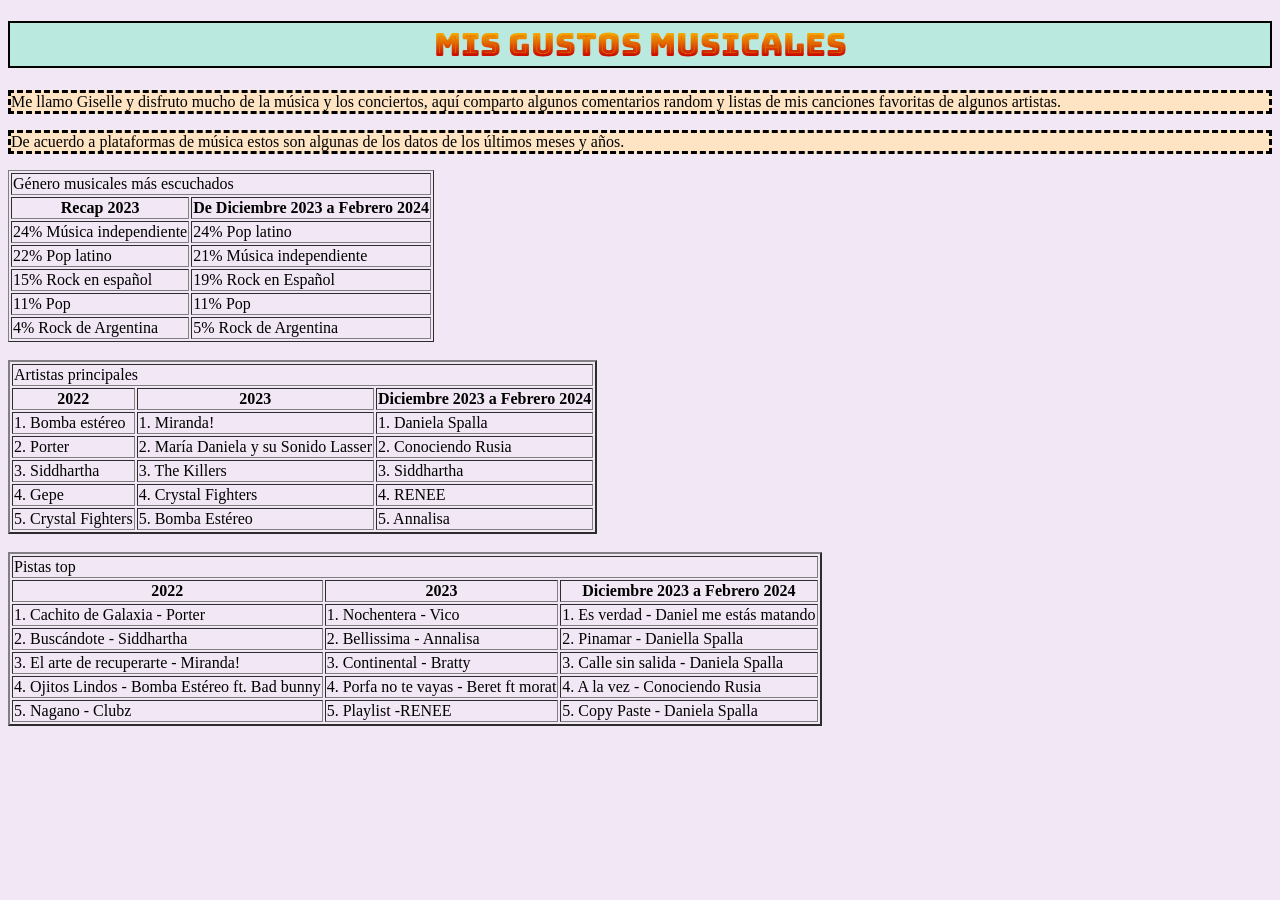
==== Gis.html @ 779d5517 "Personal Web Page 1" ====
<!DOCTYPE html>
<html lang="en">
<head>
    <meta charset="UTF-8">
    <meta name="viewport" content="width=device-width, initial-scale=1.0">
    <title>Page-Giselle</title>
    <link rel="stylesheet" href="./styles/styles.css">
    <link rel="preconnect" href="https://fonts.googleapis.com">
<link rel="preconnect" href="https://fonts.gstatic.com" crossorigin>
<link href="https://fonts.googleapis.com/css2?family=Bungee+Spice&display=swap" rel="stylesheet">
</head>
<body>
    <h1>Mis gustos musicales</h1>
    <p>
        Me llamo Giselle y disfruto mucho de la música y los conciertos, aquí comparto algunos comentarios random y listas de mis canciones favoritas de algunos artistas. 
    </p>
    
    <p>De acuerdo a plataformas de música estos son algunas de los datos de los últimos meses y años.</p>
    <table border="1">
        <thead>
            <tr>
                <td colspan="2">Género musicales más escuchados</th>
            </tr>
        </thead>
        <tbody>
            <tr>
                <th>Recap 2023</th>
                <th>De Diciembre 2023 a Febrero 2024</th>
            </tr>
            <tr>
                <td>24% Música independiente</td>
                <td>24% Pop latino</td>
            </tr>
            <tr>
                <td>22% Pop latino</td>
                <td>21% Música independiente</td>
            </tr>
            <tr>
                <td>15% Rock en español</td>
                <td>19% Rock en Español</td>
            </tr>
            <tr>
                <td>11% Pop</td>
                <td>11% Pop</td>
            </tr>
            <tr>
                <td>4% Rock de Argentina</td>
                <td> 5% Rock de Argentina</td>
            </tr>
        </tbody>
        
    </table>
    <br>

    <table border="2">
        <thead>
            <tr>
            <td colspan="3"> Artistas principales</td>
            </tr>
        
        </thead>
        <tbody>
            <tr>
            <th>2022</th>
            <th>2023</th>
            <th>Diciembre 2023 a Febrero 2024</th>
            </tr>
            <tr>
                <td>1. Bomba estéreo</td>
                <td>1. Miranda!</td>
                <td>1. Daniela Spalla</td>
            </tr>
            <tr>
                <td>2. Porter</td>
                <td>2. María Daniela y su Sonido Lasser</td>
                <td>2. Conociendo Rusia</td>
            </tr>
            <tr>
                <td>3. Siddhartha</td>
                <td>3. The Killers</td>
                <td>3. Siddhartha</td>
            </tr>
            <tr>
                <td>4. Gepe</td>
                <td>4. Crystal Fighters</td>
                <td>4. RENEE</td>
            </tr>
            <tr>
                <td>5. Crystal Fighters</td>
                <td>5. Bomba Estéreo</td>
                <td>5. Annalisa</td>
            </tr>
        </tbody>
        <tfoot></tfoot>
        </table>
        <br>
        
        <table border="2">
            <thead>
                <tr>
                <td colspan="3"> Pistas top</td>
                </tr>
            
            </thead>
            <tbody>
                <tr>
                <th>2022</th>
                <th>2023</th>
                <th>Diciembre 2023 a Febrero 2024</th>
                </tr>
                <tr>
                    <td>1. Cachito de Galaxia - Porter </td>
                    <td>1. Nochentera - Vico </td>
                    <td>1. Es verdad - Daniel me estás matando </td>
                </tr>
                <tr>
                    <td>2. Buscándote - Siddhartha </td>
                    <td>2. Bellissima - Annalisa </td>
                    <td>2. Pinamar - Daniella Spalla </td>
                </tr>
                <tr>
                    <td>3. El arte de recuperarte - Miranda! </td>
                    <td>3. Continental - Bratty </td>
                    <td>3. Calle sin salida - Daniela Spalla </td>
                </tr>
                <tr>
                    <td>4. Ojitos Lindos - Bomba Estéreo ft. Bad bunny</td>
                    <td>4. Porfa no te vayas - Beret ft morat </td>
                    <td>4. A la vez - Conociendo Rusia </td>
                </tr>
                <tr>
                    <td>5. Nagano - Clubz </td>
                    <td>5. Playlist -RENEE </td>
                    <td>5. Copy Paste - Daniela Spalla </td>
                </tr>
            </tbody>
            <tfoot></tfoot>




    </table>


    
</body>
</html>
---- styles/styles.css ----
h1{
    font-family: "Bungee Spice", sans-serif;
    text-align: center;
    background-color: rgb(186, 233, 223);
    border: 2px solid black;
}

body{
    background-color: rgb(241, 231, 245);
}

p{
    border-style:dashed;
    background-color: bisque;
}
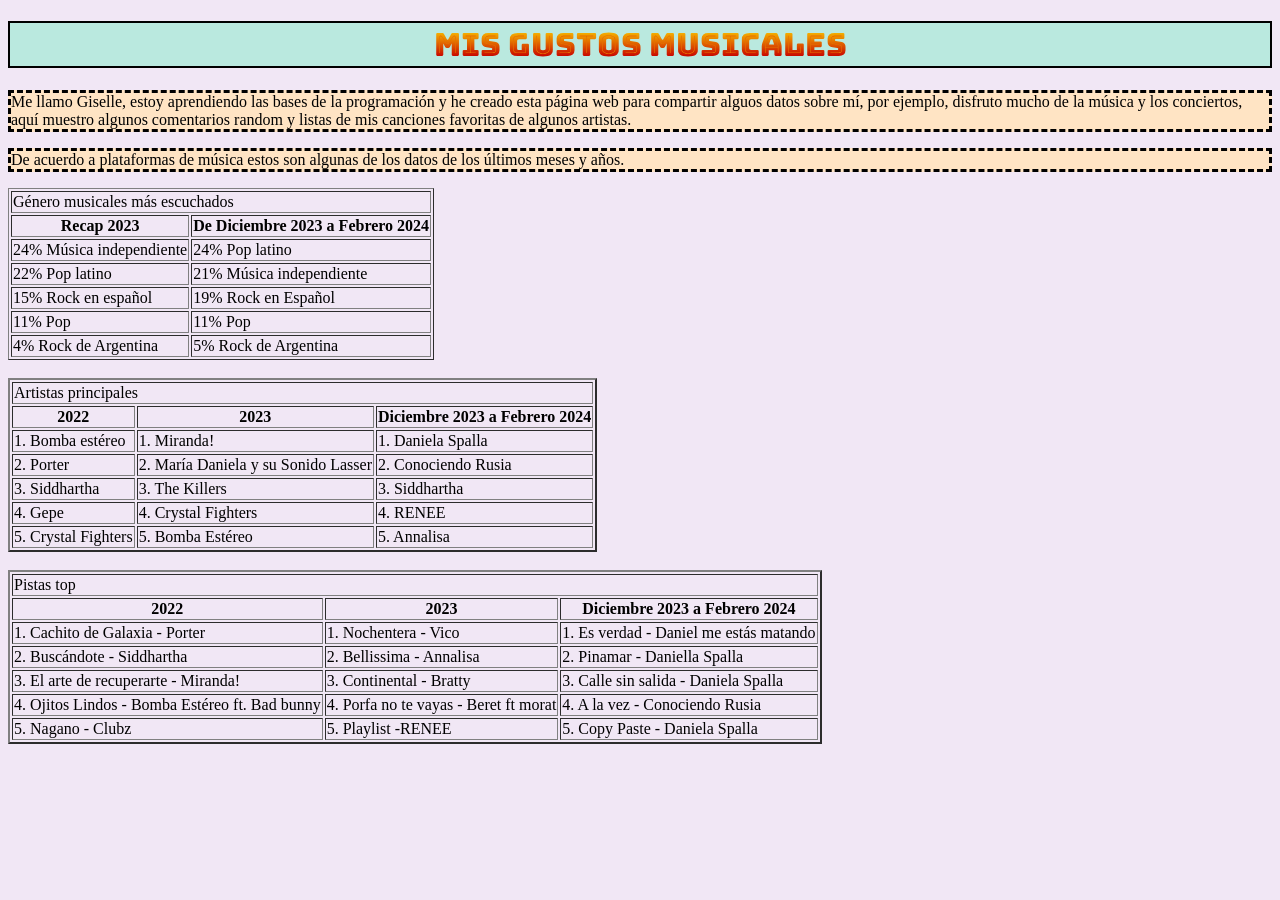
==== commit 6cfc1017: "Cambio inicio del párrafo" ====
--- a/Gis.html
+++ b/Gis.html
@@ -12,7 +12,7 @@
 <body>
     <h1>Mis gustos musicales</h1>
     <p>
-        Me llamo Giselle y disfruto mucho de la música y los conciertos, aquí comparto algunos comentarios random y listas de mis canciones favoritas de algunos artistas. 
+        Me llamo Giselle, estoy aprendiendo las bases de la programación y he creado esta página web para compartir alguos datos sobre mí, por ejemplo, disfruto mucho de la música y los conciertos, aquí muestro algunos comentarios random y listas de mis canciones favoritas de algunos artistas. 
     </p>
     
     <p>De acuerdo a plataformas de música estos son algunas de los datos de los últimos meses y años.</p>
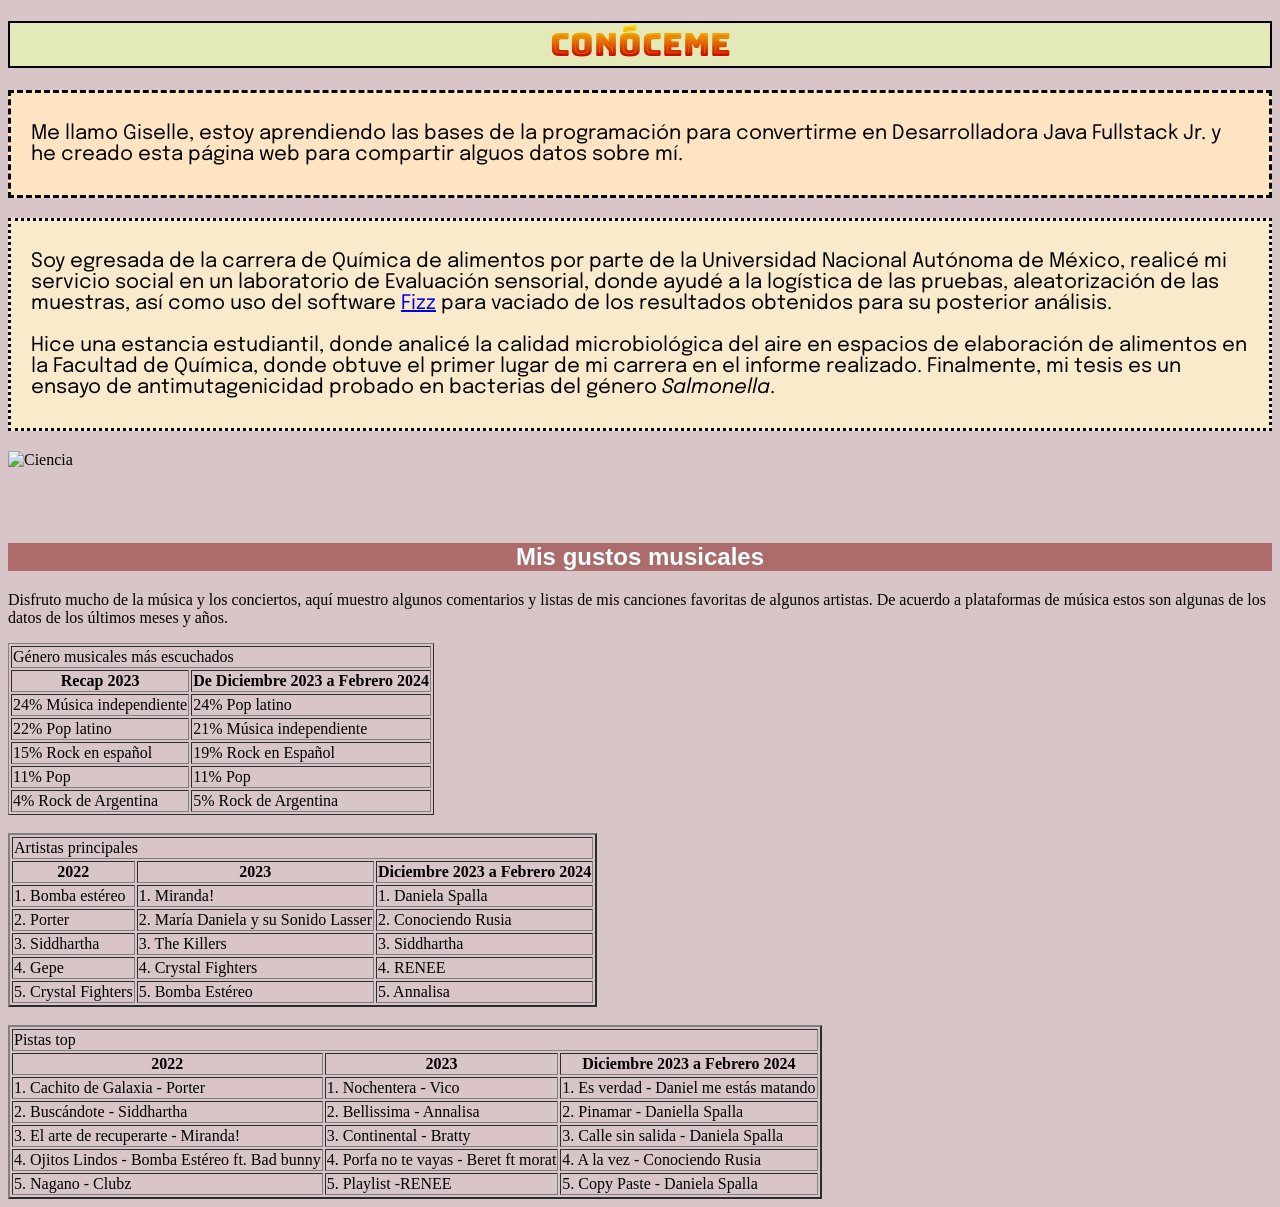
==== commit b0655d0d: "actualización datos" ====
--- a/Gis.html
+++ b/Gis.html
@@ -8,14 +8,37 @@
     <link rel="preconnect" href="https://fonts.googleapis.com">
 <link rel="preconnect" href="https://fonts.gstatic.com" crossorigin>
 <link href="https://fonts.googleapis.com/css2?family=Bungee+Spice&display=swap" rel="stylesheet">
+<link rel="preconnect" href="https://fonts.googleapis.com">
+<link rel="preconnect" href="https://fonts.gstatic.com" crossorigin>
+<link href="https://fonts.googleapis.com/css2?family=Epilogue:ital,wght@0,100..900;1,100..900&display=swap" rel="stylesheet">
 </head>
 <body>
-    <h1>Mis gustos musicales</h1>
-    <p>
-        Me llamo Giselle, estoy aprendiendo las bases de la programación y he creado esta página web para compartir alguos datos sobre mí, por ejemplo, disfruto mucho de la música y los conciertos, aquí muestro algunos comentarios random y listas de mis canciones favoritas de algunos artistas. 
+    <h1>Conóceme</h1>
+    <p id="uno">
+        Me llamo Giselle, estoy aprendiendo las bases de la programación para convertirme en Desarrolladora Java Fullstack Jr. y he creado esta página web para compartir alguos datos sobre mí. 
     </p>
     
-    <p>De acuerdo a plataformas de música estos son algunas de los datos de los últimos meses y años.</p>
+    <p id="dos"> Soy egresada de la carrera de Química de alimentos por parte de la Universidad Nacional Autónoma de México, realicé mi servicio social en un laboratorio de Evaluación sensorial, donde ayudé a la logística de las pruebas, aleatorización de las muestras, así como uso del software <a href="https://www.pentasensorial.com.mx/fizz" target="_blank">Fizz</a> para vaciado de los resultados obtenidos para su posterior análisis. 
+        <br>
+        <br>
+    Hice una estancia estudiantil, donde analicé la calidad microbiológica del aire en espacios de elaboración de alimentos en la Facultad de Química, donde obtuve el primer lugar de mi carrera en el informe realizado. Finalmente, mi tesis es un ensayo de antimutagenicidad probado en bacterias del género <em>Salmonella</em>.
+        <br>
+
+    </p>
+
+    <img src="https://images.pexels.com/photos/4031437/pexels-photo-4031437.jpeg?auto=compress&cs=tinysrgb&w=1260&h=750&dpr=1" id="petri" alt="Ciencia">
+
+
+    <br>
+    <br>
+    <br>
+    <br>
+
+
+
+    <h2>Mis gustos musicales</h2>
+    <p>Disfruto mucho de la música y los conciertos, aquí muestro algunos comentarios y listas de mis canciones favoritas de algunos artistas. De acuerdo a plataformas de música estos son algunas de los datos de los últimos meses y años.</p>
+    
     <table border="1">
         <thead>
             <tr>
--- a/styles/styles.css
+++ b/styles/styles.css
@@ -1,15 +1,38 @@
 h1{
     font-family: "Bungee Spice", sans-serif;
     text-align: center;
-    background-color: rgb(186, 233, 223);
+    background-color: rgb(228, 233, 186);
     border: 2px solid black;
 }
 
 body{
-    background-color: rgb(241, 231, 245);
+    background-color: rgb(216, 197, 199);
 }
 
-p{
+p#uno{
     border-style:dashed;
     background-color: bisque;
+    font-family: "Epilogue", sans-serif;
+    font-size: 20px;
+    padding: 30px 20px 30px 20px;
+}
+
+p#dos{
+    border-style:dotted;
+    background-color: rgb(250, 234, 204);
+    font-family: "Epilogue", sans-serif;
+    font-size: 20px;
+    padding: 30px 20px 30px 20px;
+}
+
+h2{
+    font-family:Verdana, Geneva, Tahoma, sans-serif;
+    background-color:rgb(173, 107, 107); 
+    color:azure;
+    text-align: center;
+}
+
+#petri{
+    width:150px;
+    height:350px;
 }
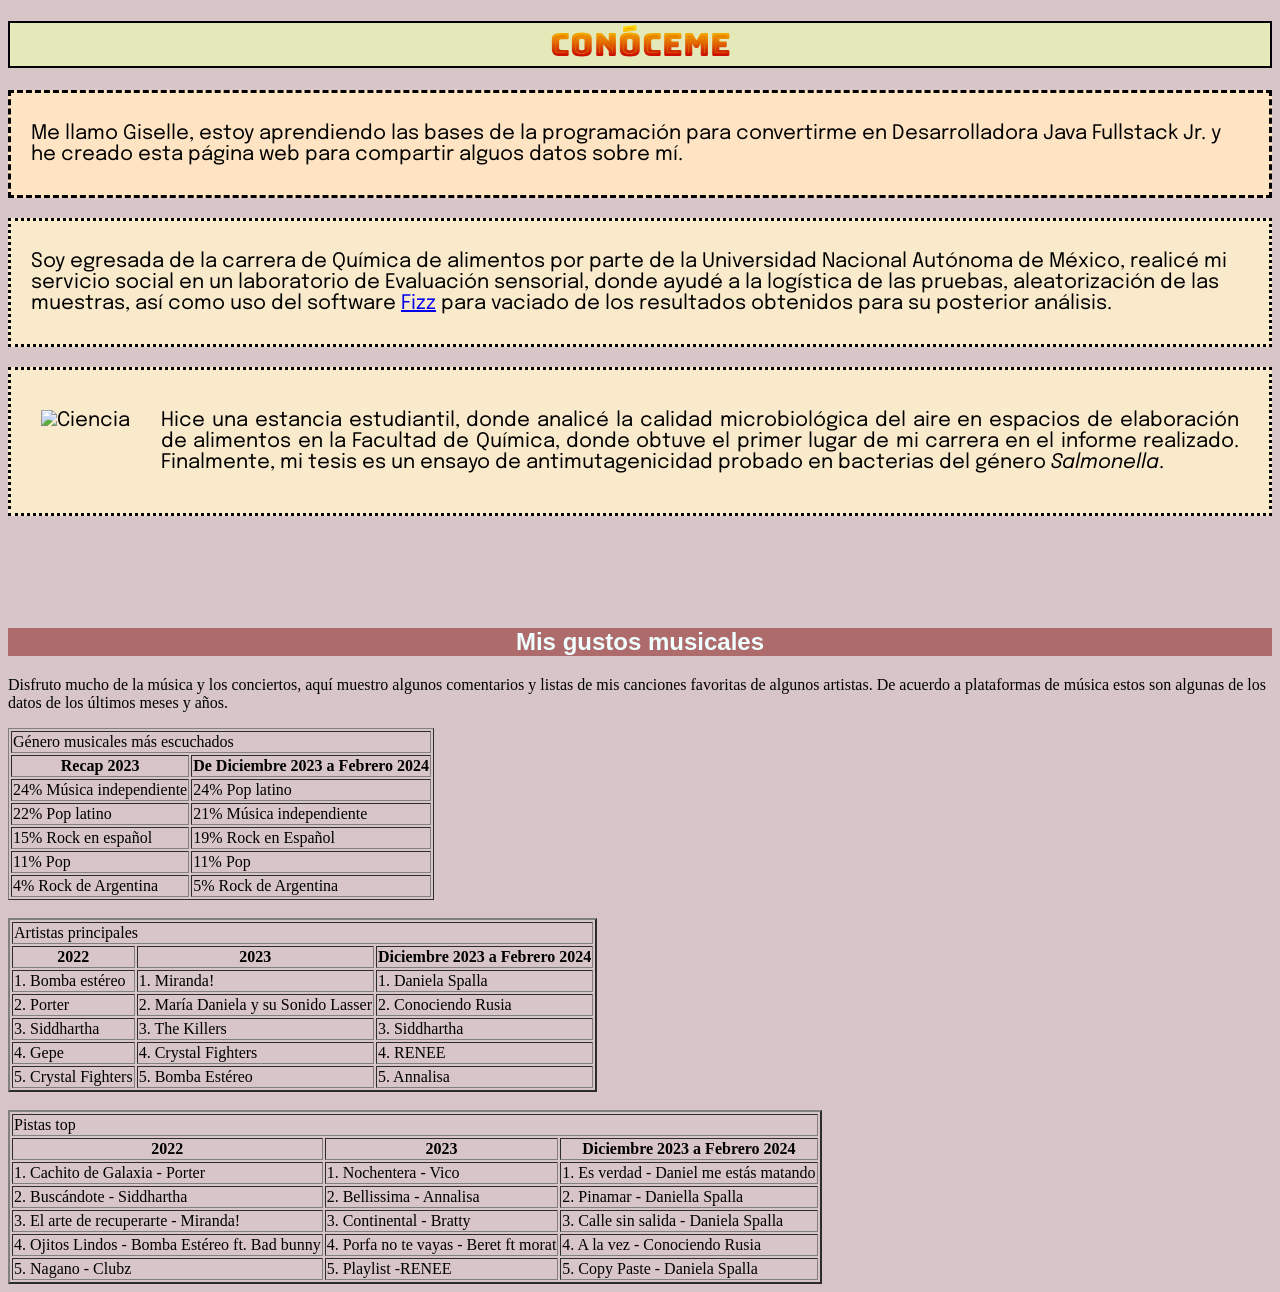
==== commit 62a6ce45: "Imagen a lado del texto" ====
--- a/Gis.html
+++ b/Gis.html
@@ -19,21 +19,20 @@
     </p>
     
     <p id="dos"> Soy egresada de la carrera de Química de alimentos por parte de la Universidad Nacional Autónoma de México, realicé mi servicio social en un laboratorio de Evaluación sensorial, donde ayudé a la logística de las pruebas, aleatorización de las muestras, así como uso del software <a href="https://www.pentasensorial.com.mx/fizz" target="_blank">Fizz</a> para vaciado de los resultados obtenidos para su posterior análisis. 
-        <br>
-        <br>
-    Hice una estancia estudiantil, donde analicé la calidad microbiológica del aire en espacios de elaboración de alimentos en la Facultad de Química, donde obtuve el primer lugar de mi carrera en el informe realizado. Finalmente, mi tesis es un ensayo de antimutagenicidad probado en bacterias del género <em>Salmonella</em>.
-        <br>
-
     </p>
 
+        <div class="container">
+    <p id="tres">
     <img src="https://images.pexels.com/photos/4031437/pexels-photo-4031437.jpeg?auto=compress&cs=tinysrgb&w=1260&h=750&dpr=1" id="petri" alt="Ciencia">
+    Hice una estancia estudiantil, donde analicé la calidad microbiológica del aire en espacios de elaboración de alimentos en la Facultad de Química, donde obtuve el primer lugar de mi carrera en el informe realizado. Finalmente, mi tesis es un ensayo de antimutagenicidad probado en bacterias del género <em>Salmonella</em>.
+</p>
+</div>
 
 
     <br>
     <br>
     <br>
     <br>
-
 
 
     <h2>Mis gustos musicales</h2>
--- a/styles/styles.css
+++ b/styles/styles.css
@@ -25,6 +25,15 @@
     padding: 30px 20px 30px 20px;
 }
 
+p#tres{
+    border-style:dotted;
+    background-color: rgb(250, 234, 204);
+    font-family: "Epilogue", sans-serif;
+    font-size: 20px;
+    padding: 40px 30px 40px 30px;
+    text-align: justify;
+}
+
 h2{
     font-family:Verdana, Geneva, Tahoma, sans-serif;
     background-color:rgb(173, 107, 107); 
@@ -33,6 +42,12 @@
 }
 
 #petri{
-    width:150px;
-    height:350px;
+    float:left;
+    width:120px;
+    height:120px;
+    
+}
+
+.container{
+    align-items:flex-end;
 }
